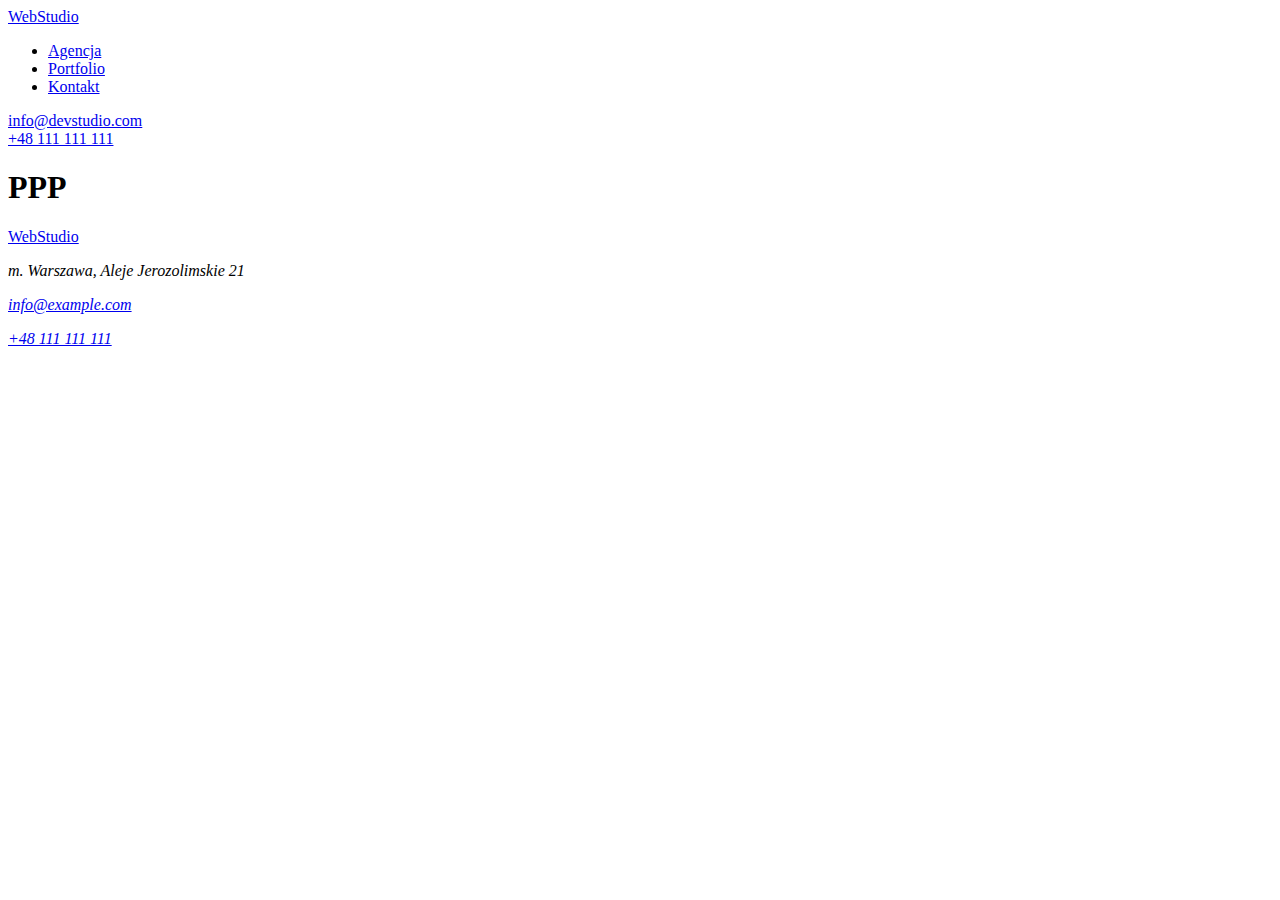
==== portfolio.html @ 272b2d7b "add html structure" ====
<!DOCTYPE html>
<html lang="pl">
  <head>
    <meta charset="UTF-8" />
    <meta http-equiv="X-UA-Compatible" content="IE=edge" />
    <meta name="viewport" content="width=device-width, initial-scale=1.0" />
    <title>Studio</title>
  </head>
  <body>
    <header>
      <span><a href="index.html">WebStudio</a></span>
      <nav>
        <ul>
          <li><a href="#">Agencja</a></li>
          <li><a href="./portfolio.html">Portfolio</a></li>
          <li><a href="#">Kontakt</a></li>
        </ul>
      </nav>
      <div>
        <a href="mailto:info@devstudio.com">info@devstudio.com</a>
      </div>
      <div><a href="tel:+48111111111">+48 111 111 111</a></div>
    </header>
    <main>
      <div>
        <h1>PPP</h1>
        
    </main>
    <footer>
      <span><a href="index.html">WebStudio</a></span>
      <address>
        <p>m. Warszawa, Aleje Jerozolimskie 21</p>
        <p><a href="info@example.com">info@example.com</a></p>
        <p><a href="tel:+48111111111">+48 111 111 111</a></p>
      </address>
    </footer>
  </body>
</html>
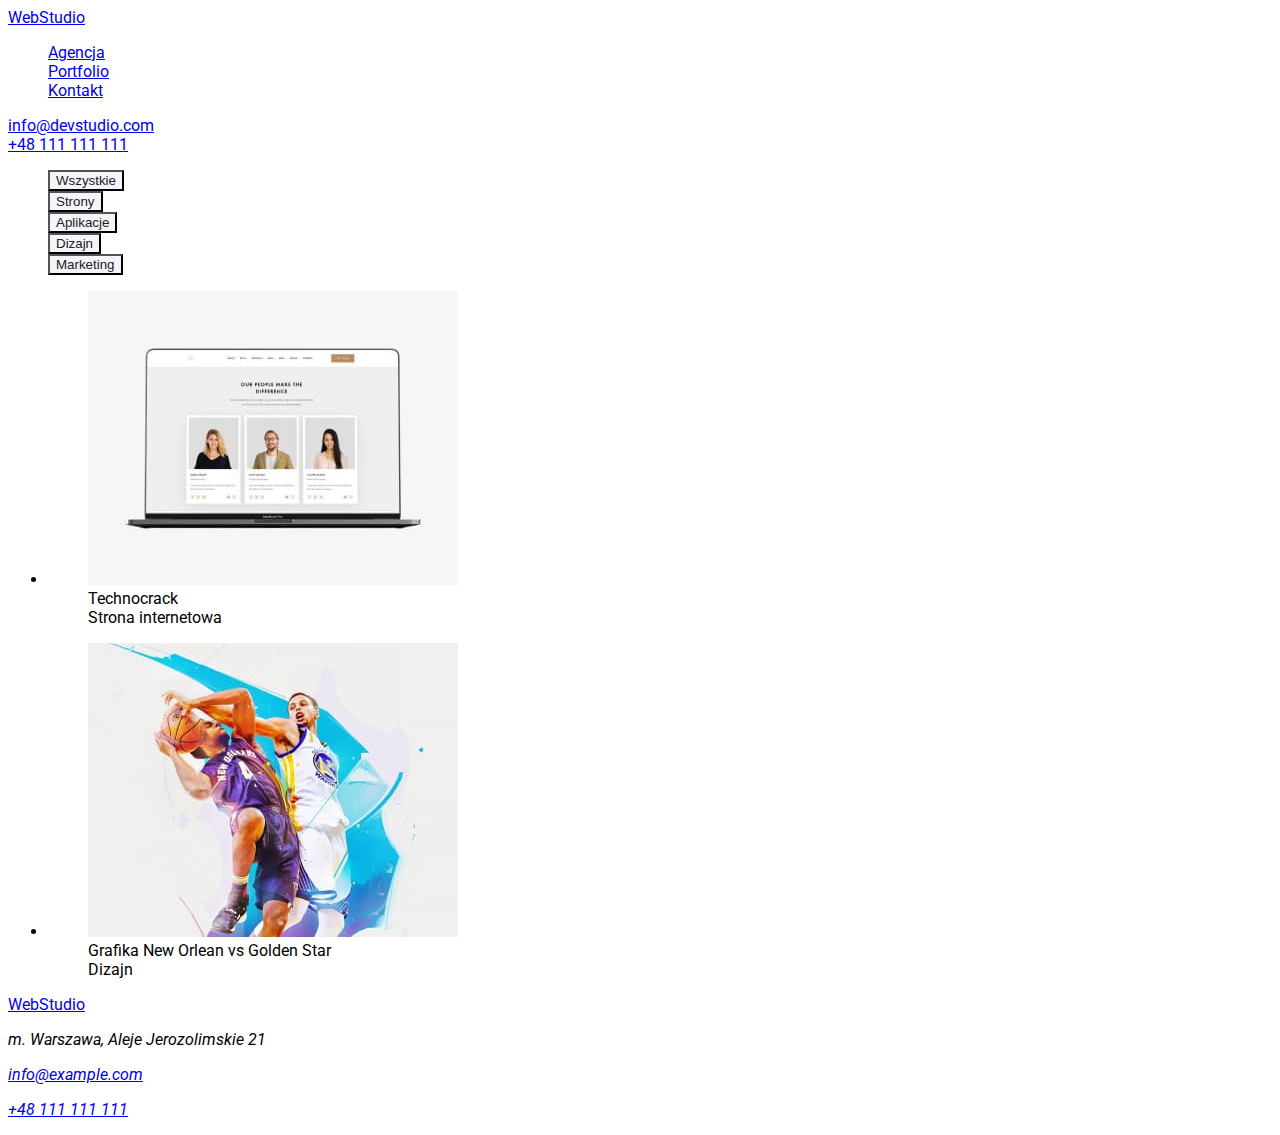
==== commit ee8b82d3: "add css" ====
--- a/portfolio.html
+++ b/portfolio.html
@@ -4,14 +4,21 @@
     <meta charset="UTF-8" />
     <meta http-equiv="X-UA-Compatible" content="IE=edge" />
     <meta name="viewport" content="width=device-width, initial-scale=1.0" />
-    <title>Studio</title>
+    <link rel="stylesheet" href="./css/styles.css" />
+    <link rel="preconnect" href="https://fonts.googleapis.com" />
+    <link rel="preconnect" href="https://fonts.gstatic.com" crossorigin />
+    <link
+      href="https://fonts.googleapis.com/css2?family=Raleway:wght@700&family=Roboto:wght@400;500;700;900&display=swap"
+      rel="stylesheet"
+    />
+    <title>Portfolio</title>
   </head>
   <body>
     <header>
       <span><a href="index.html">WebStudio</a></span>
       <nav>
-        <ul>
-          <li><a href="#">Agencja</a></li>
+        <ul class="navbar">
+          <li><a href="./index.html">Agencja</a></li>
           <li><a href="./portfolio.html">Portfolio</a></li>
           <li><a href="#">Kontakt</a></li>
         </ul>
@@ -23,8 +30,48 @@
     </header>
     <main>
       <div>
-        <h1>PPP</h1>
-        
+        <ul class="main-buttons">
+          <li>
+            <button class="main-button">Wszystkie</button>
+          </li>
+          <li>
+            <button class="main-button">Strony</button>
+          </li>
+          <li>
+            <button class="main-button">Aplikacje</button>
+          </li>
+          <li>
+            <button class="main-button">Dizajn</button>
+          </li>
+          <li>
+            <button class="main-button">Marketing</button>
+          </li>
+        </ul>
+      </div>
+      <div>
+        <ul class="portfolio-exsamples">
+          <li>
+            <figure>
+              <img src="./images2/1.jpg" alt="The notebook with an example of page" height: 294px;
+              width: 370px;/>
+              <figcaption>
+                <span>Technocrack</span> <br />
+                Strona internetowa
+              </figcaption>
+            </figure>
+          </li>
+          <li>
+            <figure>
+              <img src="./images2/2.jpg" alt="Two man playing basketball" height: 294px; width:
+              370px;/>
+              <figcaption>
+                <span>Grafika New Orlean vs Golden Star</span> <br />
+                Dizajn
+              </figcaption>
+            </figure>
+          </li>
+        </ul>
+      </div>
     </main>
     <footer>
       <span><a href="index.html">WebStudio</a></span>
@@ -35,4 +82,4 @@
       </address>
     </footer>
   </body>
-</html>+</html>
--- a/css/styles.css
+++ b/css/styles.css
@@ -0,0 +1,26 @@
+:root {
+  --main-color: #212121;
+  --secondary-color: #757575;
+  --brand-color: #2196f3;
+}
+body {
+  font-family: 'roboto';
+}
+.main-buttons {
+  list-style: none;
+}
+.main-button {
+  color: var(--main-color);
+  background-color: #f5f4fa;
+}
+
+.main-button:hover,
+.main-button:focus {
+  background-color: var(--brand-color);
+  list-style: none;
+  cursor: pointer;
+}
+
+.navbar {
+  list-style: none;
+}
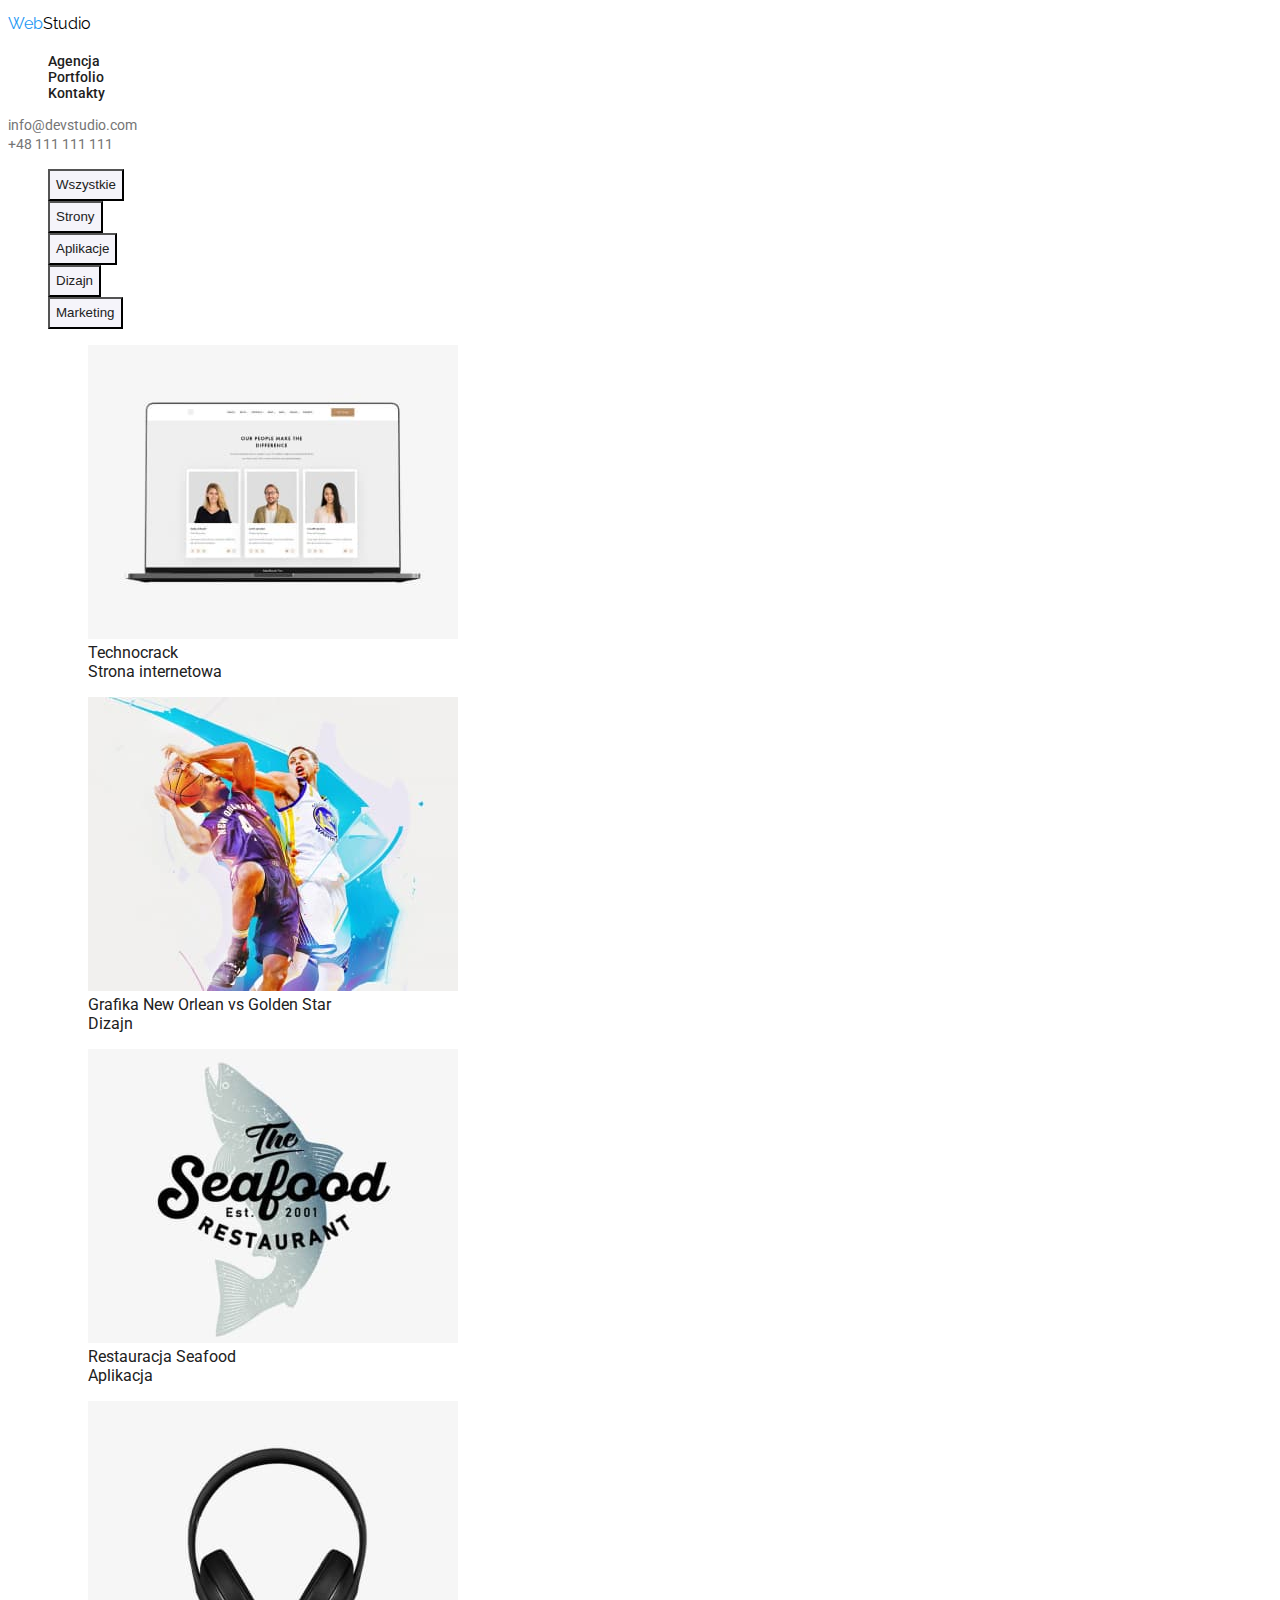
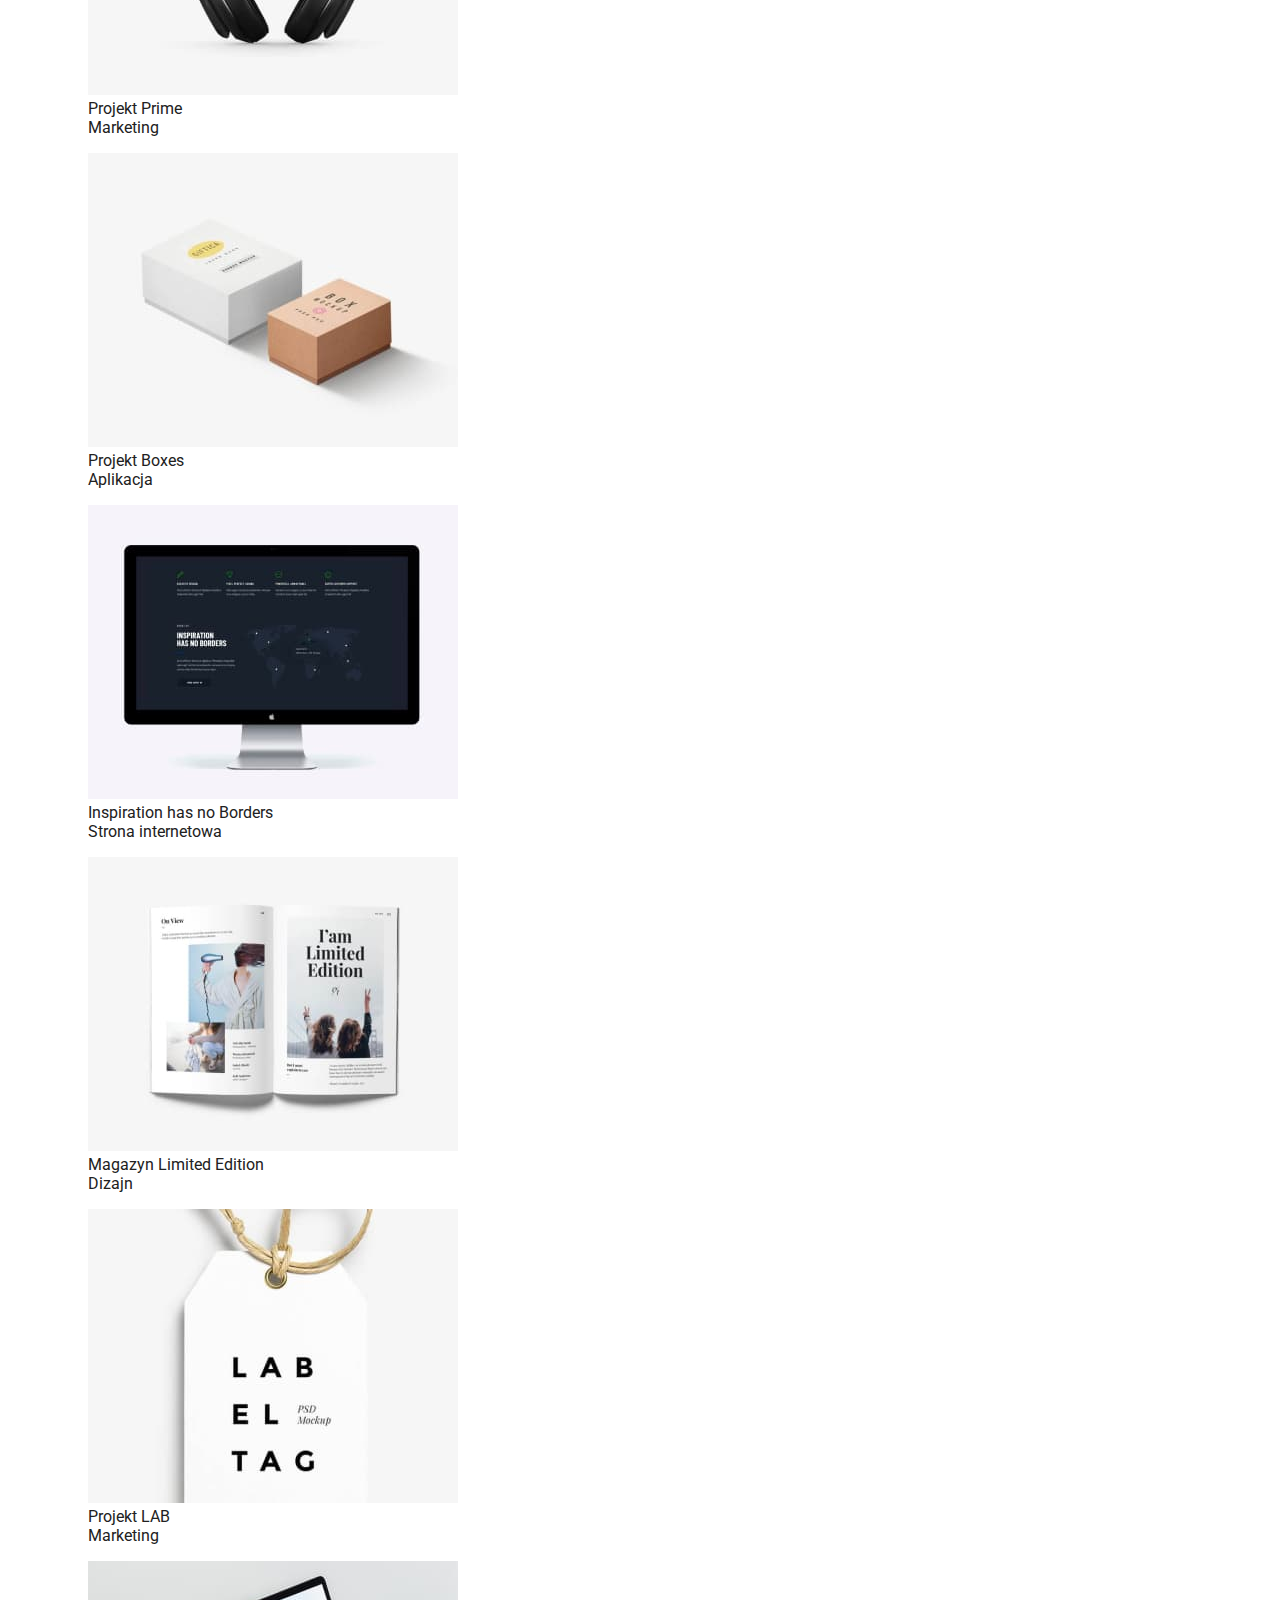
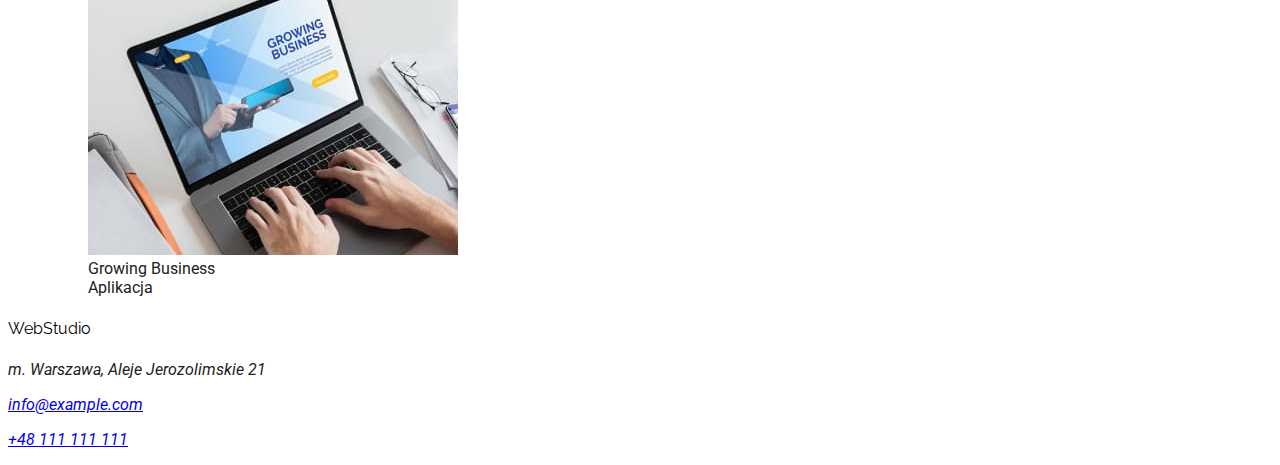
==== commit 72a8be96: "add css" ====
--- a/portfolio.html
+++ b/portfolio.html
@@ -15,18 +15,20 @@
   </head>
   <body>
     <header>
-      <span><a href="index.html">WebStudio</a></span>
+      <span class="logo"
+        ><a href="index.html"><span class="logo-first-part">Web</span>Studio</a></span
+      >
       <nav>
         <ul class="navbar">
           <li><a href="./index.html">Agencja</a></li>
           <li><a href="./portfolio.html">Portfolio</a></li>
-          <li><a href="#">Kontakt</a></li>
+          <li><a href="#">Kontakty</a></li>
         </ul>
       </nav>
-      <div>
+      <div class="contact">
         <a href="mailto:info@devstudio.com">info@devstudio.com</a>
       </div>
-      <div><a href="tel:+48111111111">+48 111 111 111</a></div>
+      <div class="contact"><a href="tel:+48111111111">+48 111 111 111</a></div>
     </header>
     <main>
       <div>
@@ -49,11 +51,15 @@
         </ul>
       </div>
       <div>
-        <ul class="portfolio-exsamples">
+        <ul class="portfolio-examples">
           <li>
             <figure>
-              <img src="./images2/1.jpg" alt="The notebook with an example of page" height: 294px;
-              width: 370px;/>
+              <img
+                src="./images2/1.jpg"
+                alt="The notebook with an example of page"
+                height="294"
+                width="370"
+              />
               <figcaption>
                 <span>Technocrack</span> <br />
                 Strona internetowa
@@ -62,11 +68,88 @@
           </li>
           <li>
             <figure>
-              <img src="./images2/2.jpg" alt="Two man playing basketball" height: 294px; width:
-              370px;/>
+              <img
+                src="./images2/2.jpg"
+                alt="Two man playing basketball"
+                height="294"
+                width="370"
+              />
               <figcaption>
                 <span>Grafika New Orlean vs Golden Star</span> <br />
                 Dizajn
+              </figcaption>
+            </figure>
+          </li>
+          <li>
+            <figure>
+              <img
+                src="./images2/3.jpg"
+                alt="Logo of the Seafood restaurant"
+                height="294"
+                width="370"
+              />
+              <figcaption>
+                <span>Restauracja Seafood</span> <br />
+                Aplikacja
+              </figcaption>
+            </figure>
+          </li>
+          <li>
+            <figure>
+              <img src="./images2/4.jpg" alt="Black headphones" height="294" width="370" />
+              <figcaption>
+                <span>Projekt Prime</span> <br />
+                Marketing
+              </figcaption>
+            </figure>
+          </li>
+          <li>
+            <figure>
+              <img
+                src="./images2/5.jpg"
+                alt="Two boxes: white and beige"
+                height="294"
+                width="370"
+              />
+              <figcaption>
+                <span>Projekt Boxes</span> <br />
+                Aplikacja
+              </figcaption>
+            </figure>
+          </li>
+          <li>
+            <figure>
+              <img src="./images2/6.jpg" alt="MacBook monitor" height="294" width="370" />
+              <figcaption>
+                <span>Inspiration has no Borders</span> <br />
+                Strona internetowa
+              </figcaption>
+            </figure>
+          </li>
+          <li>
+            <figure>
+              <img src="./images2/7.jpg" alt="Open magazine" height="294" width="370" />
+              <figcaption>
+                <span>Magazyn Limited Edition</span> <br />
+                Dizajn
+              </figcaption>
+            </figure>
+          </li>
+          <li>
+            <figure>
+              <img src="./images2/8.jpg" alt="Label on a string" height="294" width="370" />
+              <figcaption>
+                <span>Projekt LAB</span> <br />
+                Marketing
+              </figcaption>
+            </figure>
+          </li>
+          <li>
+            <figure>
+              <img src="./images2/9.jpg" alt="Hands typing on notebook" height="294" width="370" />
+              <figcaption>
+                <span>Growing Business</span> <br />
+                Aplikacja
               </figcaption>
             </figure>
           </li>
@@ -74,7 +157,7 @@
       </div>
     </main>
     <footer>
-      <span><a href="index.html">WebStudio</a></span>
+      <span class="logo"><a href="index.html">WebStudio</a></span>
       <address>
         <p>m. Warszawa, Aleje Jerozolimskie 21</p>
         <p><a href="info@example.com">info@example.com</a></p>
--- a/css/styles.css
+++ b/css/styles.css
@@ -5,13 +5,51 @@
 }
 body {
   font-family: 'roboto';
+  color: var(--main-color);
 }
+/* navigation*/
+.logo > a {
+  text-decoration: none;
+  font-family: 'Raleway';
+  color: #000;
+  font-size: 26;
+  line-height: 31px;
+}
+.logo-first-part {
+  color: var(--brand-color);
+}
+.navbar,
+.navbar > li > a {
+  list-style: none;
+  text-decoration: none;
+  color: var(--main-color);
+  font-size: 14px;
+  font-weight: 500;
+}
+.navbar > li > a:hover,
+.navbar > li > a:focus {
+  color: var(--brand-color);
+}
+.contact > a {
+  text-decoration: none;
+  font-size: 14px;
+  color: var(--secondary-color);
+}
+
+/* navigation*/
+/*main*/
+
 .main-buttons {
   list-style: none;
 }
 .main-button {
   color: var(--main-color);
   background-color: #f5f4fa;
+  line-height: 26px;
+  font-weight: 700px;
+}
+.main-buttons > li > button {
+  font-weight: 700px;
 }
 
 .main-button:hover,
@@ -19,8 +57,12 @@
   background-color: var(--brand-color);
   list-style: none;
   cursor: pointer;
+  color: #fff;
 }
-
-.navbar {
+.portfolio-examples {
   list-style: none;
 }
+/*main*/
+/*footer*/
+
+/*footer*/
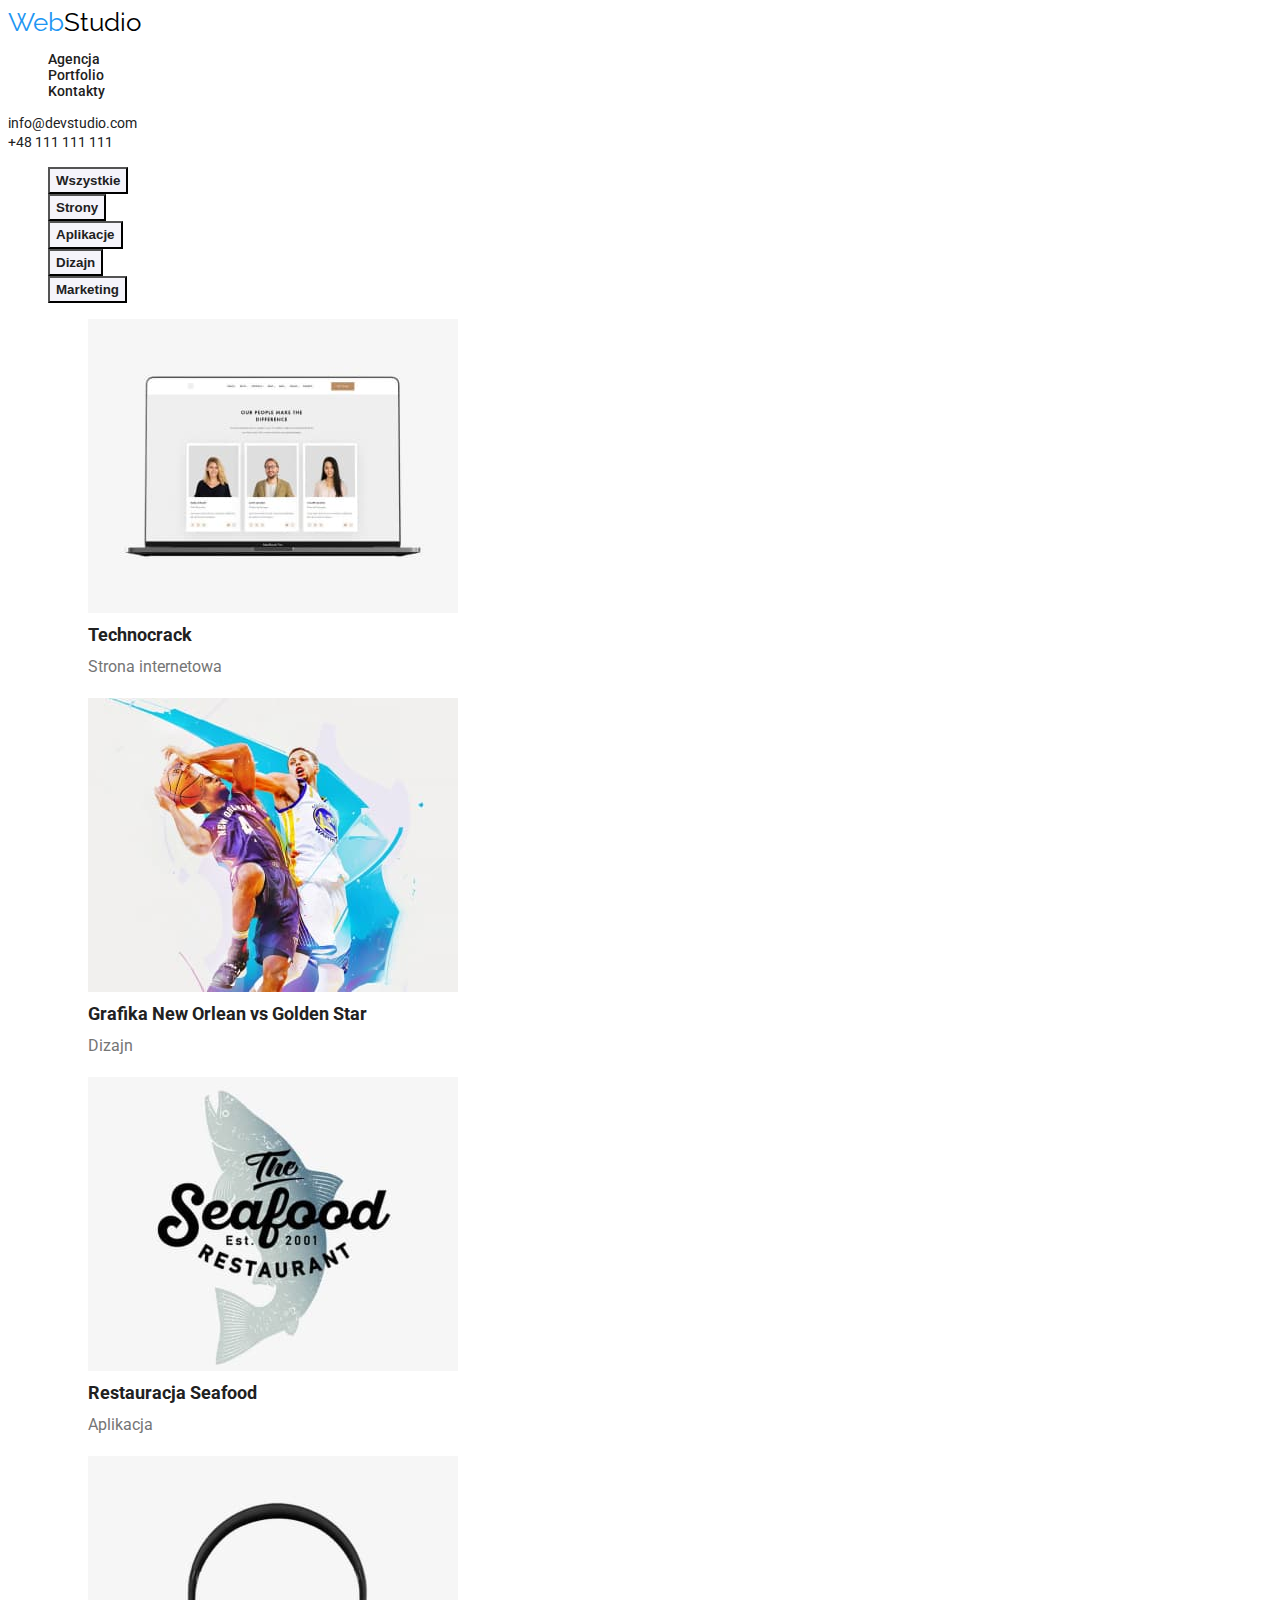
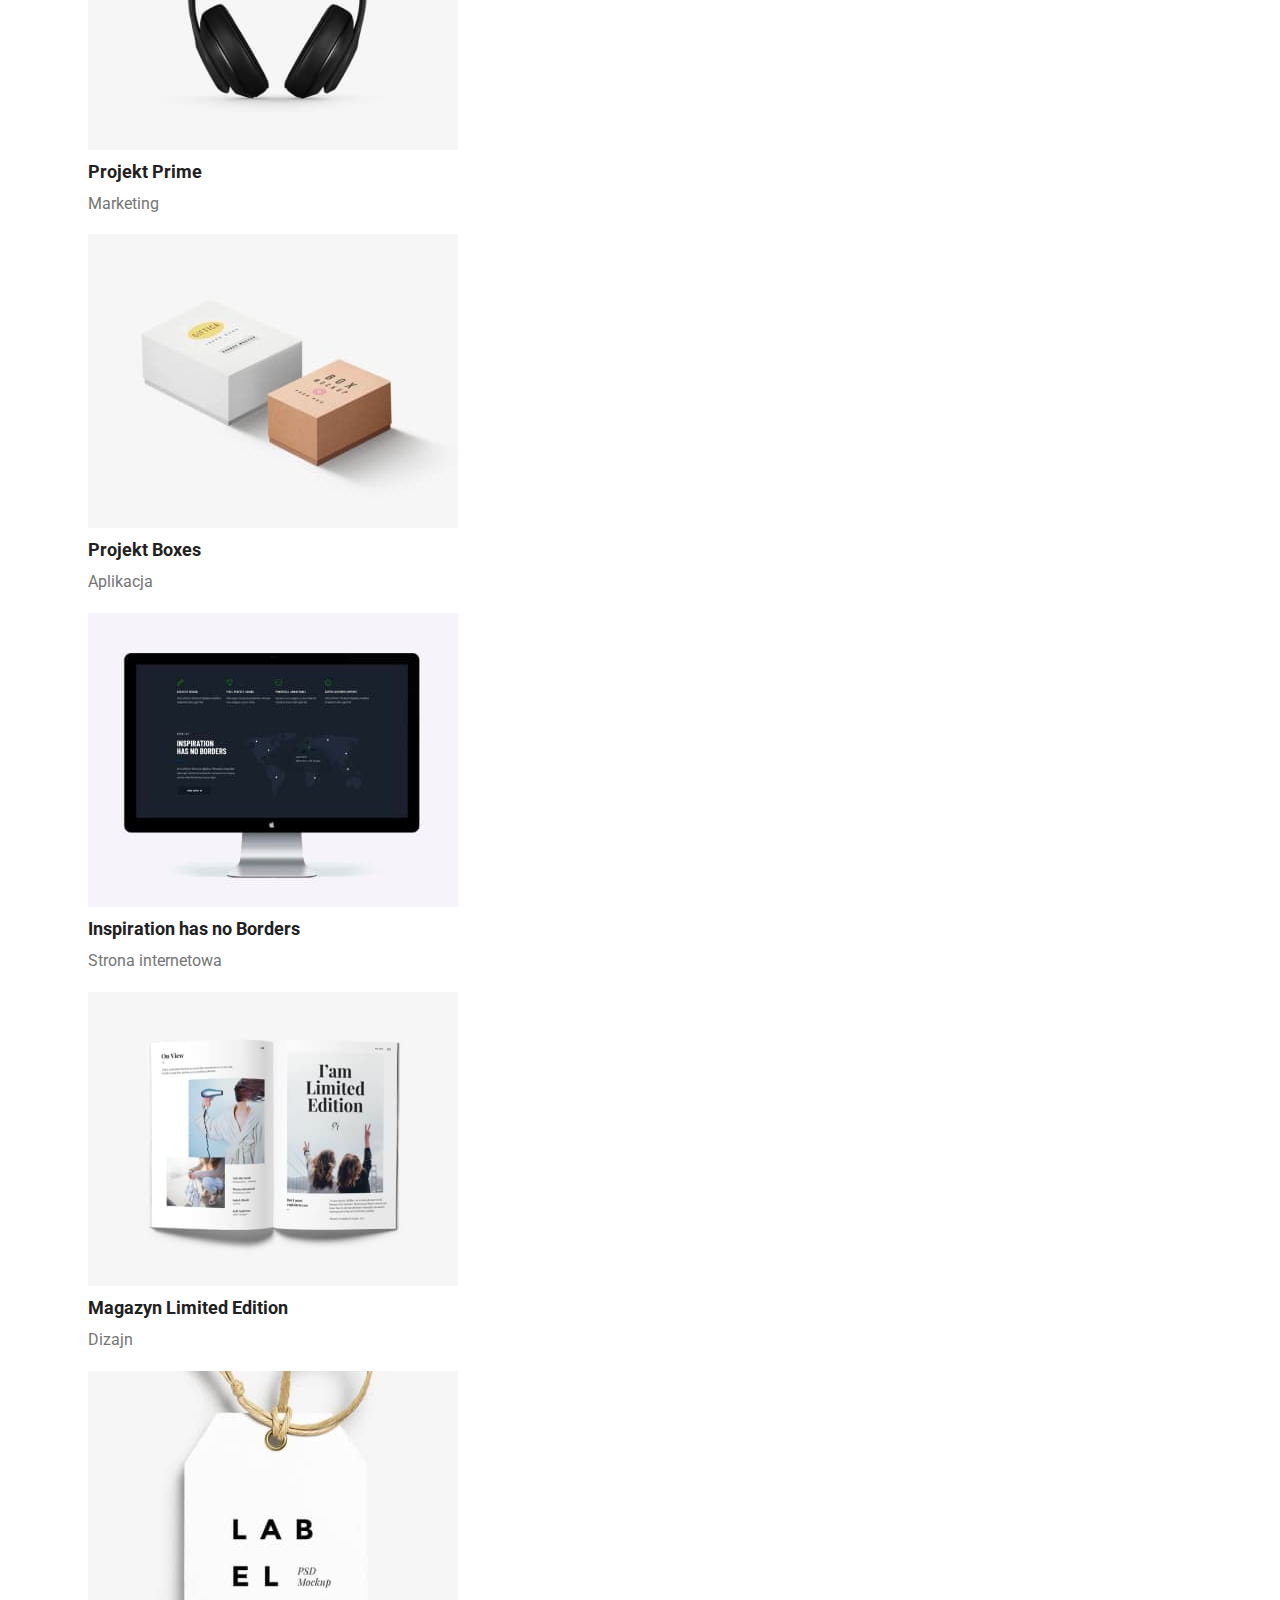
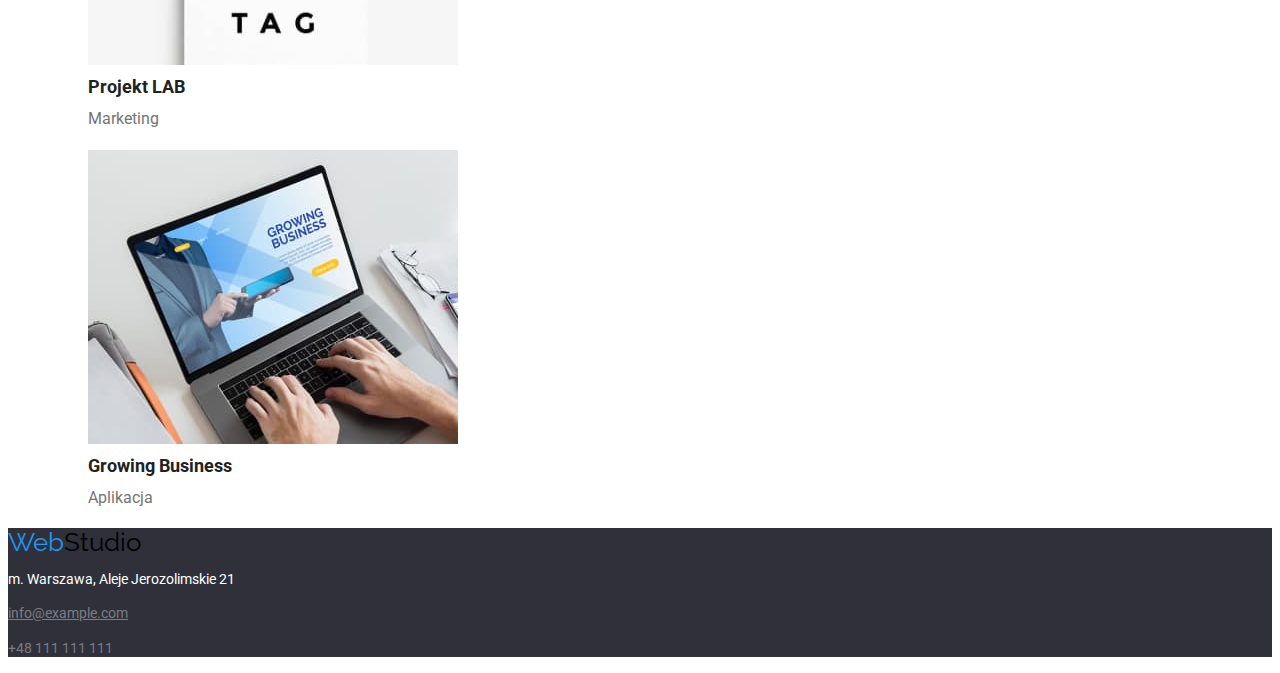
==== commit eda3b634: "Add css properties to both pages" ====
--- a/portfolio.html
+++ b/portfolio.html
@@ -4,7 +4,7 @@
     <meta charset="UTF-8" />
     <meta http-equiv="X-UA-Compatible" content="IE=edge" />
     <meta name="viewport" content="width=device-width, initial-scale=1.0" />
-    <link rel="stylesheet" href="./css/styles.css" />
+    <link rel="stylesheet" href="./css/styles-portfolio.css" />
     <link rel="preconnect" href="https://fonts.googleapis.com" />
     <link rel="preconnect" href="https://fonts.gstatic.com" crossorigin />
     <link
@@ -61,8 +61,8 @@
                 width="370"
               />
               <figcaption>
-                <span>Technocrack</span> <br />
-                Strona internetowa
+                <span class="image-description-title">Technocrack</span> <br />
+                <span class="image-description">Strona internetowa</span>
               </figcaption>
             </figure>
           </li>
@@ -75,8 +75,9 @@
                 width="370"
               />
               <figcaption>
-                <span>Grafika New Orlean vs Golden Star</span> <br />
-                Dizajn
+                <span class="image-description-title">Grafika New Orlean vs Golden Star</span>
+                <br />
+                <span class="image-description">Dizajn</span>
               </figcaption>
             </figure>
           </li>
@@ -89,8 +90,8 @@
                 width="370"
               />
               <figcaption>
-                <span>Restauracja Seafood</span> <br />
-                Aplikacja
+                <span class="image-description-title">Restauracja Seafood</span> <br />
+                <span class="image-description">Aplikacja</span>
               </figcaption>
             </figure>
           </li>
@@ -98,8 +99,8 @@
             <figure>
               <img src="./images2/4.jpg" alt="Black headphones" height="294" width="370" />
               <figcaption>
-                <span>Projekt Prime</span> <br />
-                Marketing
+                <span class="image-description-title">Projekt Prime</span> <br />
+                <span class="image-description">Marketing</span>
               </figcaption>
             </figure>
           </li>
@@ -112,8 +113,8 @@
                 width="370"
               />
               <figcaption>
-                <span>Projekt Boxes</span> <br />
-                Aplikacja
+                <span class="image-description-title">Projekt Boxes</span> <br />
+                <span class="image-description">Aplikacja</span>
               </figcaption>
             </figure>
           </li>
@@ -121,8 +122,8 @@
             <figure>
               <img src="./images2/6.jpg" alt="MacBook monitor" height="294" width="370" />
               <figcaption>
-                <span>Inspiration has no Borders</span> <br />
-                Strona internetowa
+                <span class="image-description-title">Inspiration has no Borders</span> <br />
+                <span class="image-description">Strona internetowa</span>
               </figcaption>
             </figure>
           </li>
@@ -130,8 +131,8 @@
             <figure>
               <img src="./images2/7.jpg" alt="Open magazine" height="294" width="370" />
               <figcaption>
-                <span>Magazyn Limited Edition</span> <br />
-                Dizajn
+                <span class="image-description-title">Magazyn Limited Edition</span> <br />
+                <span class="image-description">Dizajn</span>
               </figcaption>
             </figure>
           </li>
@@ -139,8 +140,8 @@
             <figure>
               <img src="./images2/8.jpg" alt="Label on a string" height="294" width="370" />
               <figcaption>
-                <span>Projekt LAB</span> <br />
-                Marketing
+                <span class="image-description-title">Projekt LAB</span> <br />
+                <span class="image-description">Marketing</span>
               </figcaption>
             </figure>
           </li>
@@ -148,8 +149,8 @@
             <figure>
               <img src="./images2/9.jpg" alt="Hands typing on notebook" height="294" width="370" />
               <figcaption>
-                <span>Growing Business</span> <br />
-                Aplikacja
+                <span class="image-description-title">Growing Business</span> <br />
+                <span class="image-description">Aplikacja</span>
               </figcaption>
             </figure>
           </li>
@@ -157,11 +158,13 @@
       </div>
     </main>
     <footer>
-      <span class="logo"><a href="index.html">WebStudio</a></span>
+      <span class="logo"
+        ><a href="index.html"><span class="logo-first-part">Web</span>Studio</a></span
+      >
       <address>
-        <p>m. Warszawa, Aleje Jerozolimskie 21</p>
-        <p><a href="info@example.com">info@example.com</a></p>
-        <p><a href="tel:+48111111111">+48 111 111 111</a></p>
+        <p class="address-street">m. Warszawa, Aleje Jerozolimskie 21</p>
+        <p class="contact-email"><a href="info@example.com">info@example.com</a></p>
+        <p class="contact-phone"><a href="tel:+48111111111">+48 111 111 111</a></p>
       </address>
     </footer>
   </body>
--- a/css/styles-portfolio.css
+++ b/css/styles-portfolio.css
@@ -0,0 +1,117 @@
+:root {
+  --main-color: #212121;
+  --secondary-color: #757575;
+  --brand-color: #2196f3;
+}
+body {
+  font-family: 'roboto', sans-serif;
+  color: var(--main-color);
+}
+
+/* navigation*/
+
+.logo > a {
+  text-decoration: none;
+  font-family: 'Raleway';
+  color: #000;
+  font-size: 26px;
+  line-height: 1.1;
+}
+.logo-first-part {
+  color: var(--brand-color);
+}
+.navbar,
+.navbar > li > a {
+  list-style: none;
+  text-decoration: none;
+  color: var(--main-color);
+  font-size: 14px;
+  font-weight: 500;
+}
+.navbar > li > a:hover,
+.navbar > li > a:focus {
+  color: var(--brand-color);
+}
+.contact > a {
+  text-decoration: none;
+  font-size: 14px;
+  color: var(--main-color);
+}
+.contact > a:hover,
+.contact > a:focus {
+  color: var(--brand-color);
+}
+
+/* navigation*/
+
+/*main*/
+
+.main-buttons {
+  list-style: none;
+}
+.main-button {
+  color: var(--main-color);
+  background-color: #f5f4fa;
+  line-height: 1.6;
+}
+.main-buttons > li > button {
+  font-weight: 500;
+  font-weight: bold;
+  text-decoration: none;
+}
+
+.main-button:hover,
+.main-button:focus {
+  background-color: var(--brand-color);
+  list-style: none;
+  cursor: pointer;
+  color: #fff;
+}
+.portfolio-examples {
+  list-style: none;
+}
+.image-description-title {
+  font-weight: 700;
+  font-size: 18px;
+  line-height: 2;
+}
+.image-description {
+  color: var(--secondary-color);
+  line-height: 1.8;
+}
+
+/*main*/
+
+/*footer*/
+footer {
+  background-color: #2f303a;
+}
+.address > p > {
+  text-decoration: none;
+  line-height: 1.7;
+}
+.address-street {
+  font-style: normal;
+  font-size: 14px;
+  color: #fff;
+}
+
+.contact-email > a {
+  font-style: normal;
+  font-size: 14px;
+  color: #ffffff60;
+}
+.contact-phone > a {
+  text-decoration: none;
+  font-style: normal;
+  font-size: 14px;
+  color: #ffffff60;
+}
+.contact-email > a:hover,
+.contact-email > a:focus,
+.contact-phone > a:hover,
+.contact-phone > a:focus {
+  color: var(--brand-color);
+}
+
+/*footer*/
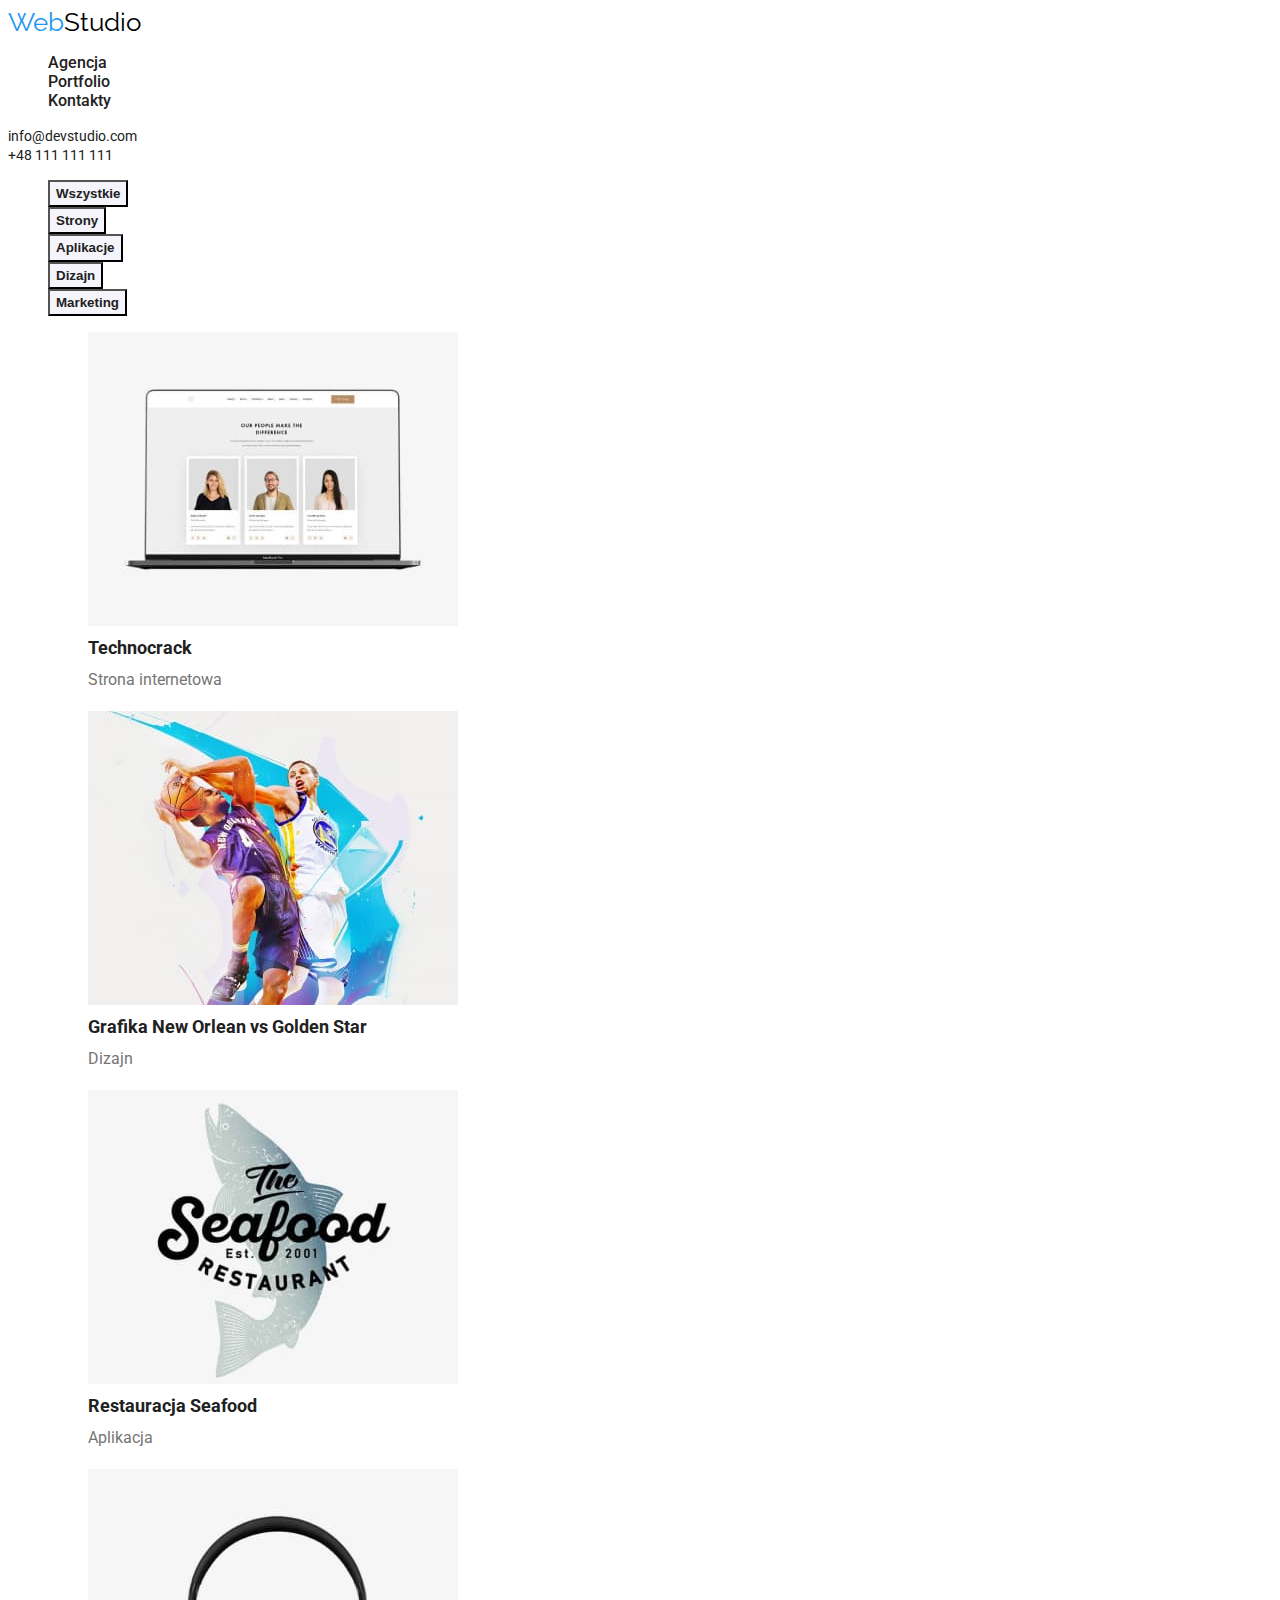
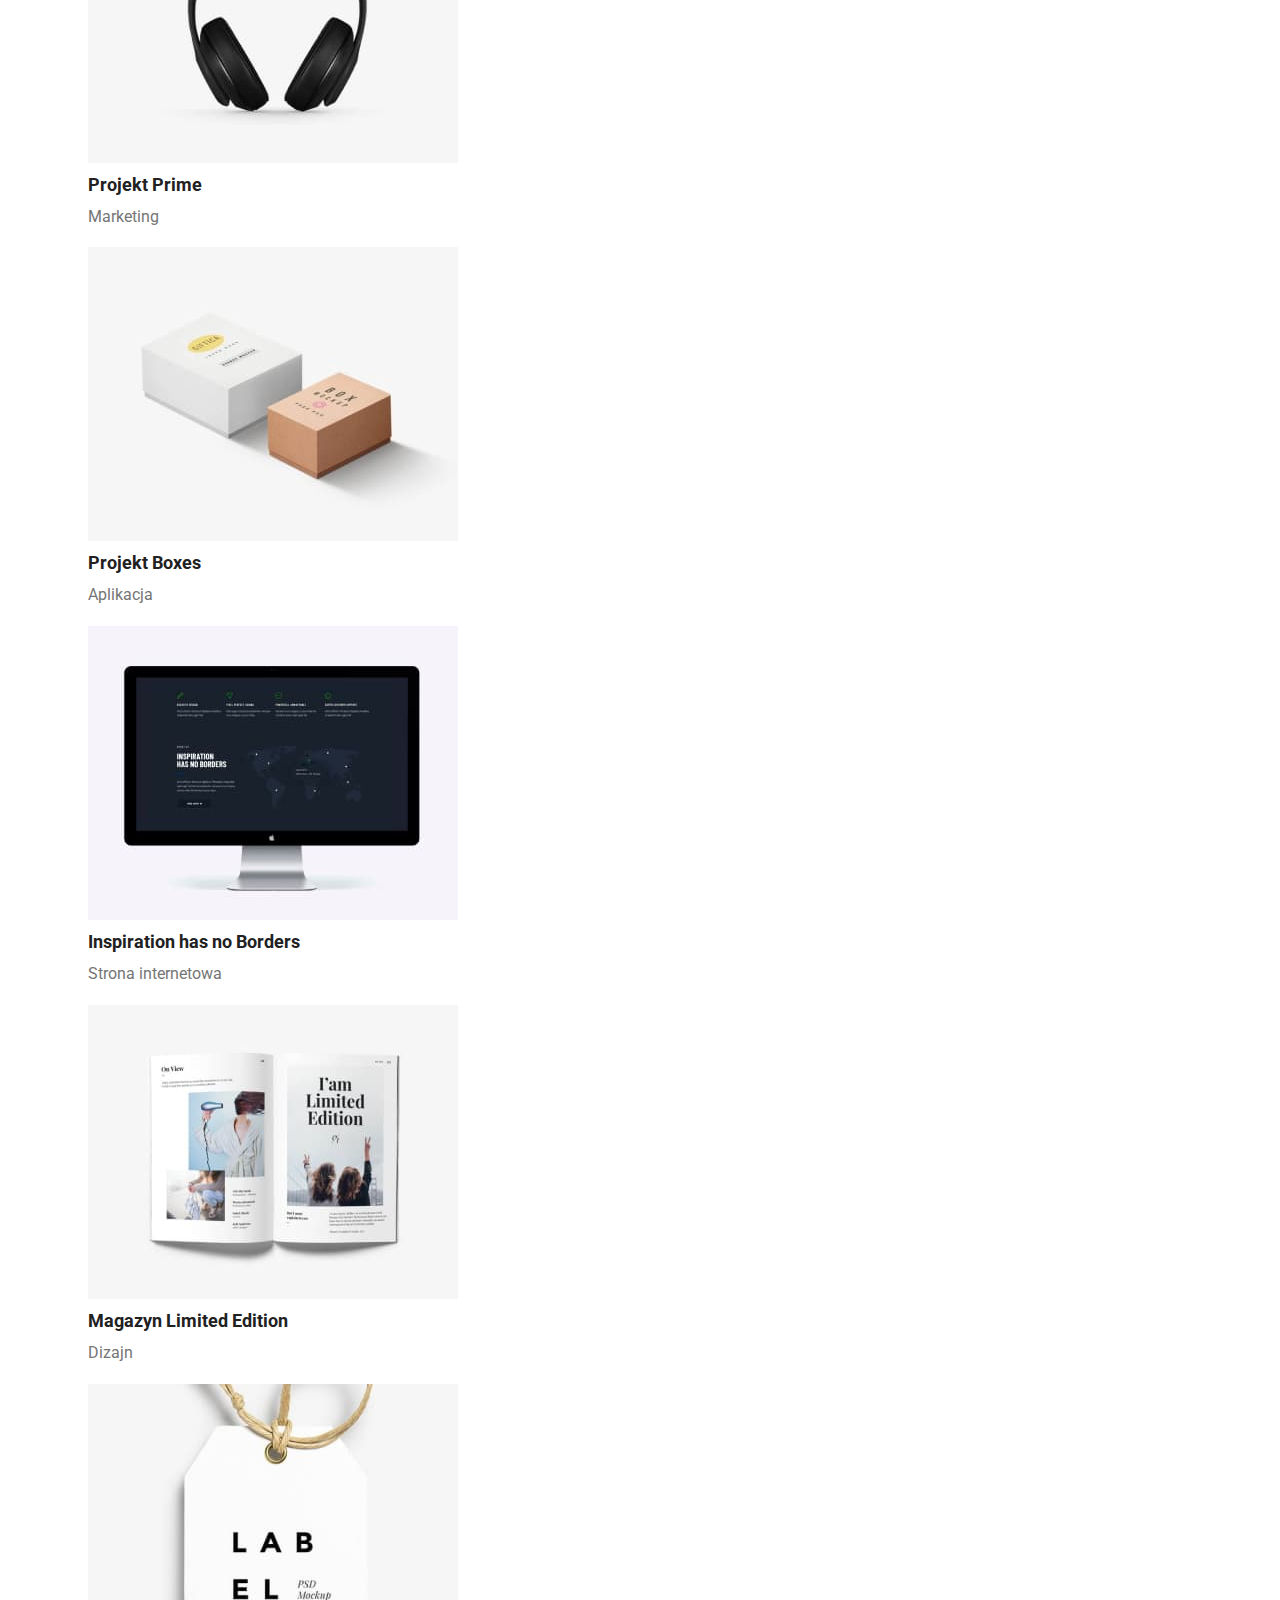
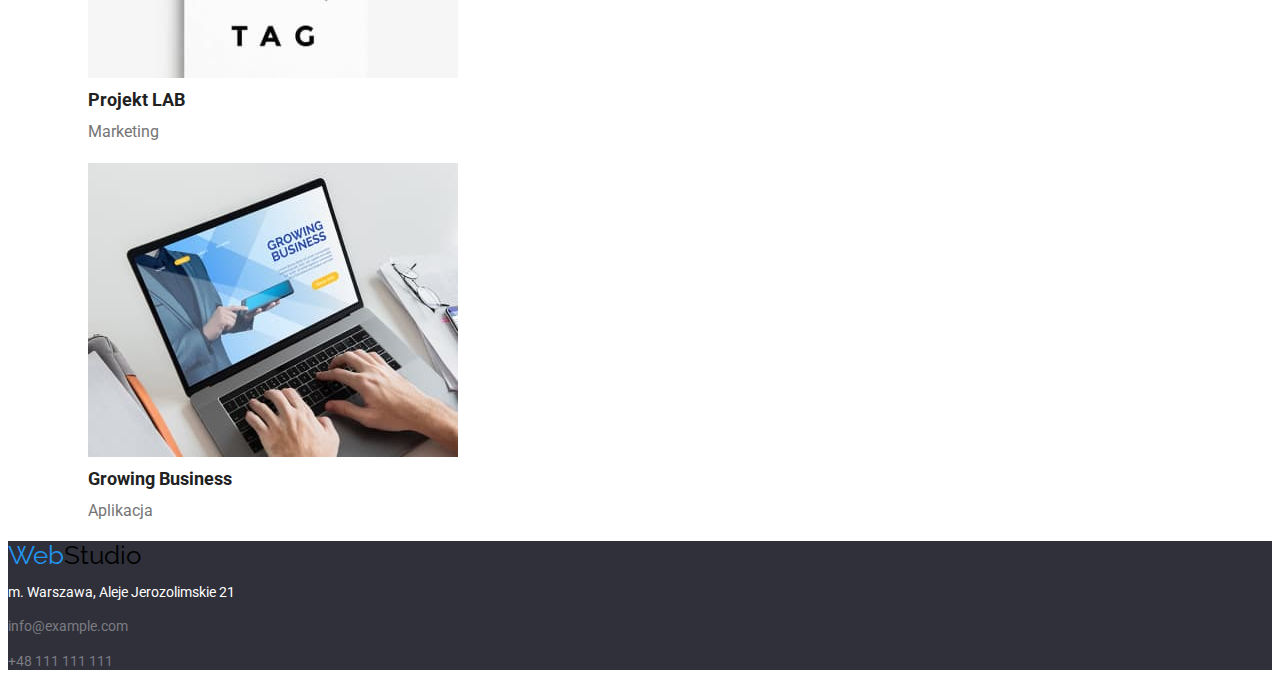
==== commit d82e254c: "Fix mistakes" ====
--- a/portfolio.html
+++ b/portfolio.html
@@ -4,7 +4,7 @@
     <meta charset="UTF-8" />
     <meta http-equiv="X-UA-Compatible" content="IE=edge" />
     <meta name="viewport" content="width=device-width, initial-scale=1.0" />
-    <link rel="stylesheet" href="./css/styles-portfolio.css" />
+    <link rel="stylesheet" href="./css/styles-index.css" />
     <link rel="preconnect" href="https://fonts.googleapis.com" />
     <link rel="preconnect" href="https://fonts.gstatic.com" crossorigin />
     <link
--- a/css/styles-index.css
+++ b/css/styles-index.css
@@ -0,0 +1,175 @@
+:root {
+  --main-color: #212121;
+  --secondary-color: #757575;
+  --brand-color: #2196f3;
+}
+body {
+  font-family: 'roboto', sans-serif;
+  color: var(--main-color);
+  list-style: none;
+}
+
+/* navigation*/
+
+.logo > a {
+  text-decoration: none;
+  font-family: 'Raleway';
+  color: #000;
+  font-size: 26px;
+  line-height: 1.1;
+}
+.logo-first-part {
+  color: var(--brand-color);
+}
+.navbar,
+.navbar > li > a {
+  list-style: none;
+  text-decoration: none;
+  color: var(--main-color);
+  font-weight: 500;
+}
+.navbar > li > a:hover,
+.navbar > li > a:focus {
+  color: var(--brand-color);
+}
+.contact > a {
+  text-decoration: none;
+  font-size: 14px;
+  color: var(--main-color);
+}
+.contact > a:hover,
+.contact > a:focus {
+  color: var(--brand-color);
+}
+
+/* navigation*/
+
+/*main*/
+
+h1 {
+  font-weight: 900;
+  font-size: 44px;
+  text-align: center;
+  color: #fff;
+  line-height: 1.3;
+  letter-spacing: 3px;
+}
+.main-page-box {
+  background-color: #2f303a;
+  text-align: center;
+}
+.button-main-page {
+  background: var(--brand-color);
+  font-weight: 700;
+  color: #fff;
+  line-height: 30px;
+}
+.button-main-page:hover,
+.button-main-page:focus {
+  color: var(--main-color);
+  cursor: pointer;
+}
+.main-page-first-container-title {
+  font-weight: 700;
+  font-size: 14px;
+  text-transform: uppercase;
+  line-height: 1.1;
+}
+.main-page-first-container > ul > li {
+  list-style: none;
+}
+.main-page-first-container > ul > li > p {
+  color: var(--secondary-color);
+  line-height: 1.7;
+}
+.main-page-container-title {
+  font-weight: 700;
+  font-size: 36px;
+  text-align: center;
+  line-height: 2.6;
+}
+.main-page-third-container > ul > li {
+  list-style: none;
+  text-align: center;
+}
+.main-page-third-container-photo-title {
+  font-weight: 500;
+  line-height: 1.1;
+}
+.main-page-third-container-photo-description {
+  color: var(--secondary-color);
+  line-height: 1.1;
+}
+/*portfolio*/
+.main-buttons {
+  list-style: none;
+}
+.main-button {
+  color: var(--main-color);
+  background-color: #f5f4fa;
+  line-height: 1.6;
+}
+.main-buttons > li > button {
+  font-weight: 500;
+  font-weight: bold;
+  text-decoration: none;
+}
+
+.main-button:hover,
+.main-button:focus {
+  background-color: var(--brand-color);
+  list-style: none;
+  cursor: pointer;
+  color: #fff;
+}
+.portfolio-examples {
+  list-style: none;
+}
+.image-description-title {
+  font-weight: 700;
+  font-size: 18px;
+  line-height: 2;
+}
+.image-description {
+  color: var(--secondary-color);
+  line-height: 1.8;
+}
+
+/*portfolio*/
+
+/*main*/
+
+/*footer*/
+footer {
+  background-color: #2f303a;
+}
+.address > p > {
+  text-decoration: none;
+  line-height: 1.7;
+}
+.address-street {
+  font-style: normal;
+  font-size: 14px;
+  color: #fff;
+}
+
+.contact-email > a {
+  font-style: normal;
+  font-size: 14px;
+  color: #ffffff60;
+  text-decoration: none;
+}
+.contact-phone > a {
+  text-decoration: none;
+  font-style: normal;
+  font-size: 14px;
+  color: #ffffff60;
+}
+.contact-email > a:hover,
+.contact-email > a:focus,
+.contact-phone > a:hover,
+.contact-phone > a:focus {
+  color: var(--brand-color);
+}
+
+/*footer*/
